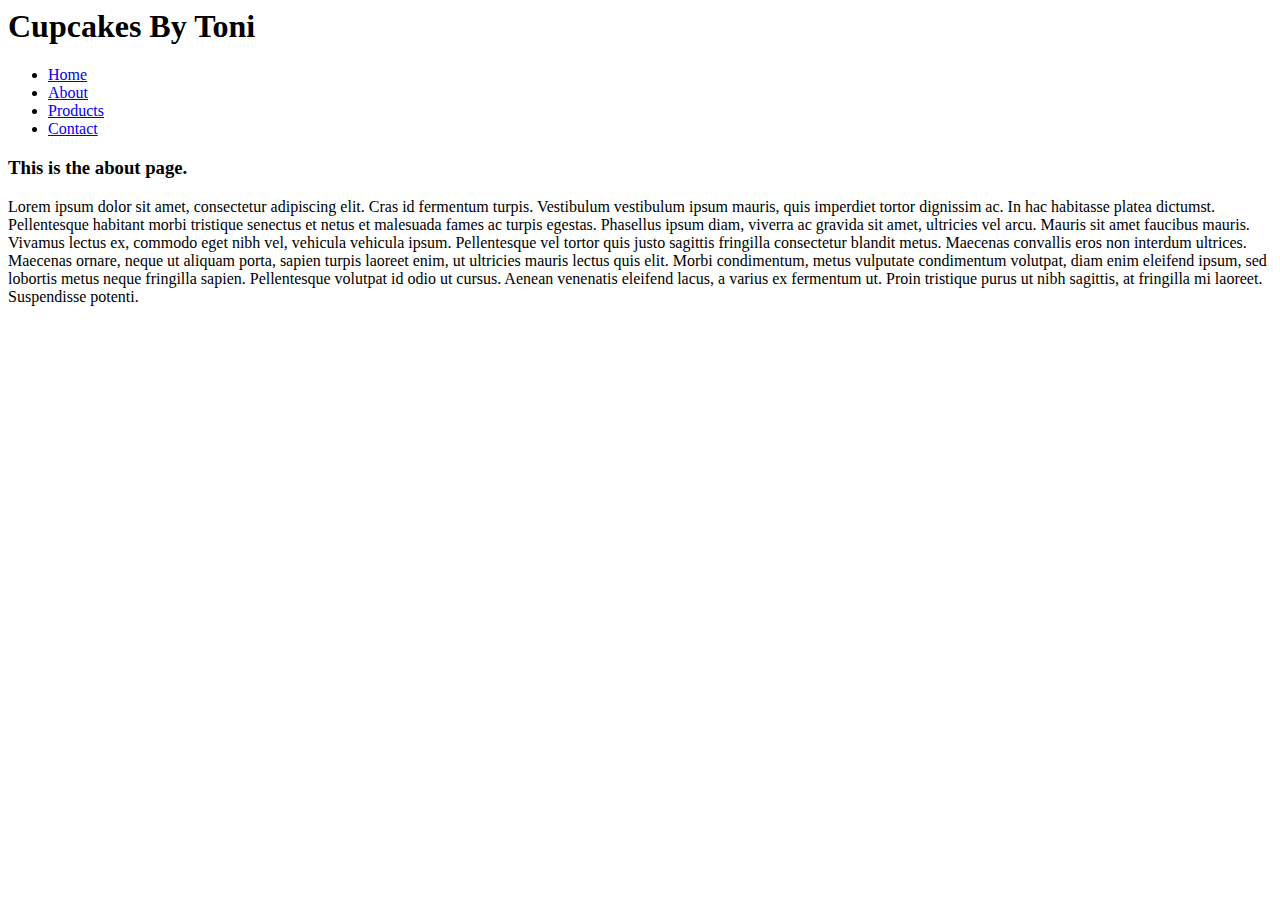
==== about.html @ 7eb3edd9 "Add files via upload" ====
<html>

<!-- our head tag is where we set our character set and create links/paths to files we will be using -->

<head> 

<!--sets character set to unicode -->

<meta charset = "utf-8">

<!-- links to css/path -->

<link
rel="stylesheet"
type="text/css"
href="css/style.css">

<!-- Names our webpage -->

<title> Cupcakes By Toni </title>

<body>
    <h1> Cupcakes By Toni </h1>

    <nav class="navbar"> 
        <ul>
            <li><a href="index.html">Home</a></li>
            <li><a href="about.html">About</a></li>
            <li><a href="products.html">Products</a></li>
            <li><a href="contact.html">Contact</a></li>
        </ul>
    </nav>

    <main>
        <h3> This is the about page.</h3>
        <p> Lorem ipsum dolor sit amet, consectetur adipiscing elit. Cras id fermentum turpis. Vestibulum vestibulum ipsum mauris, quis imperdiet tortor dignissim ac. In hac habitasse platea dictumst. Pellentesque habitant morbi tristique senectus et netus et malesuada fames ac turpis egestas. Phasellus ipsum diam, viverra ac gravida sit amet, ultricies vel arcu. Mauris sit amet faucibus mauris. Vivamus lectus ex, commodo eget nibh vel, vehicula vehicula ipsum. Pellentesque vel tortor quis justo sagittis fringilla consectetur blandit metus. Maecenas convallis eros non interdum ultrices. Maecenas ornare, neque ut aliquam porta, sapien turpis laoreet enim, ut ultricies mauris lectus quis elit. Morbi condimentum, metus vulputate condimentum volutpat, diam enim eleifend ipsum, sed lobortis metus neque fringilla sapien. Pellentesque volutpat id odio ut cursus. Aenean venenatis eleifend lacus, a varius ex fermentum ut. Proin tristique purus ut nibh sagittis, at fringilla mi laoreet. Suspendisse potenti. </p>
    </main>


</body>
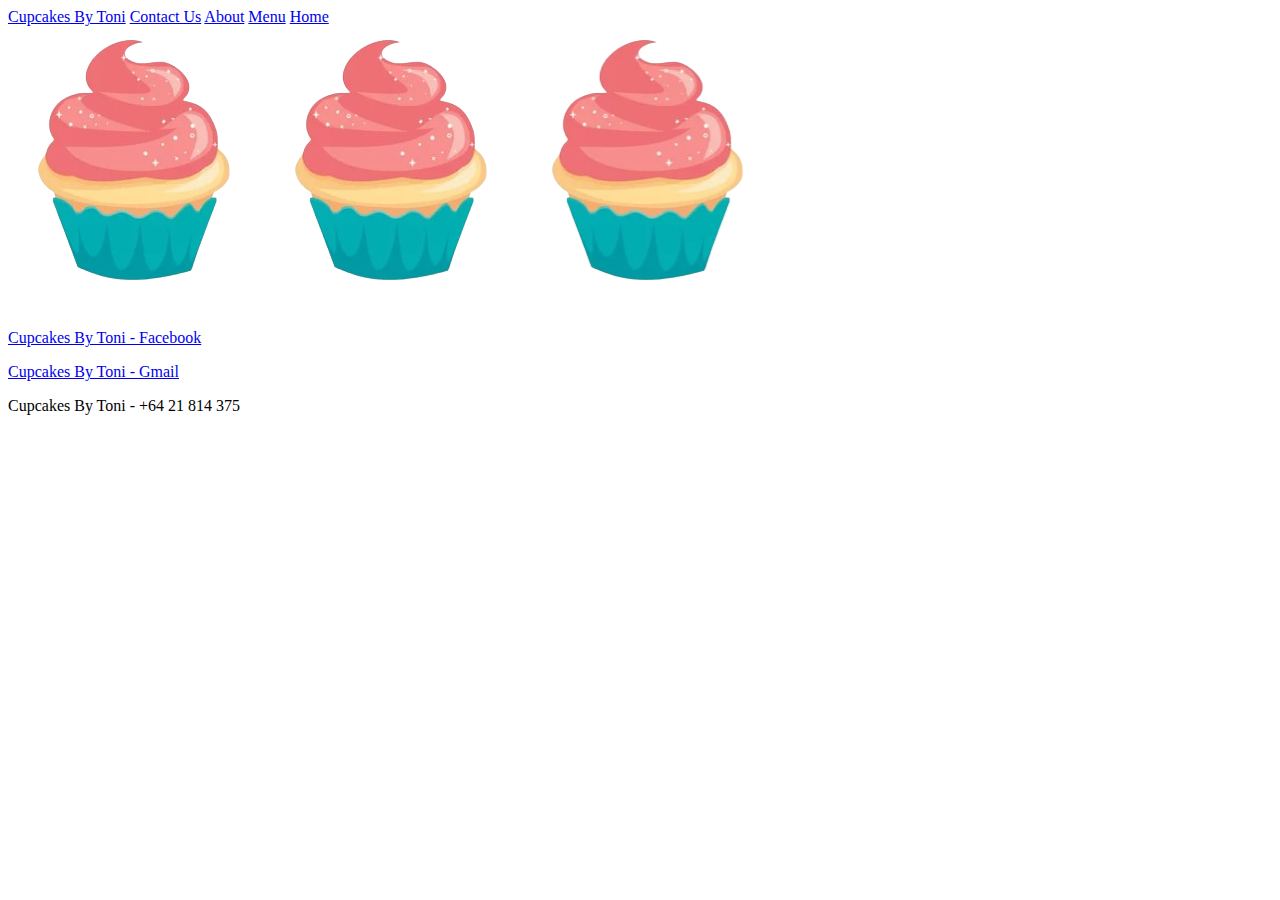
==== commit f3dc4fc1: "Add files via upload" ====
--- a/about.html
+++ b/about.html
@@ -1,40 +1,35 @@
 <html>
+    <header>
+        <title>Cupcakes By Toni</title>
+        <link rel="icon" type="image/x-icon" href="Cupcake.png">
+        <link rel="stylesheet" type="text/css" href="css/style.css">
+    </header>
 
-<!-- our head tag is where we set our character set and create links/paths to files we will be using -->
+    <body>
+        <header>
+            <p></p>
+        <span class="home">
+            <a href="index.html">Cupcakes By Toni</a>
+        </span>
 
-<head> 
-
-<!--sets character set to unicode -->
-
-<meta charset = "utf-8">
-
-<!-- links to css/path -->
-
-<link
-rel="stylesheet"
-type="text/css"
-href="css/style.css">
-
-<!-- Names our webpage -->
-
-<title> Cupcakes By Toni </title>
-
-<body>
-    <h1> Cupcakes By Toni </h1>
-
-    <nav class="navbar"> 
-        <ul>
-            <li><a href="index.html">Home</a></li>
-            <li><a href="about.html">About</a></li>
-            <li><a href="products.html">Products</a></li>
-            <li><a href="contact.html">Contact</a></li>
-        </ul>
-    </nav>
-
-    <main>
-        <h3> This is the about page.</h3>
-        <p> Lorem ipsum dolor sit amet, consectetur adipiscing elit. Cras id fermentum turpis. Vestibulum vestibulum ipsum mauris, quis imperdiet tortor dignissim ac. In hac habitasse platea dictumst. Pellentesque habitant morbi tristique senectus et netus et malesuada fames ac turpis egestas. Phasellus ipsum diam, viverra ac gravida sit amet, ultricies vel arcu. Mauris sit amet faucibus mauris. Vivamus lectus ex, commodo eget nibh vel, vehicula vehicula ipsum. Pellentesque vel tortor quis justo sagittis fringilla consectetur blandit metus. Maecenas convallis eros non interdum ultrices. Maecenas ornare, neque ut aliquam porta, sapien turpis laoreet enim, ut ultricies mauris lectus quis elit. Morbi condimentum, metus vulputate condimentum volutpat, diam enim eleifend ipsum, sed lobortis metus neque fringilla sapien. Pellentesque volutpat id odio ut cursus. Aenean venenatis eleifend lacus, a varius ex fermentum ut. Proin tristique purus ut nibh sagittis, at fringilla mi laoreet. Suspendisse potenti. </p>
-    </main>
-
-
-</body>+            <span class="navbar">
+            <a href="contact.html">Contact Us</a>
+            <a href="about.html">About</a>
+            <a href="products.html">Menu</a>
+            <a href="index.html">Home</a>
+            </span>
+        </header>
+            <div class="aboutMe">
+                <img src="Cupcake.png" alt="Cupcake" style="width:20%;">
+                <img src="Cupcake.png" alt="Cupcake" style="width:20%;">
+                <img src="Cupcake.png" alt="Cupcake" style="width:20%;">
+            </div>
+          <footer>
+            <div class = "footSty">
+            <p><a target = "_blank" href="https://www.facebook.com/cupcakesbytoni">Cupcakes By Toni - Facebook</a></p>
+            <p><a target = "_blank" href="Kindalikebree@gmail.com">Cupcakes By Toni - Gmail</a></p>
+            <p>Cupcakes By Toni - +64 21 814 375</p>
+        </div>
+        </footer>
+    </body>
+</html>